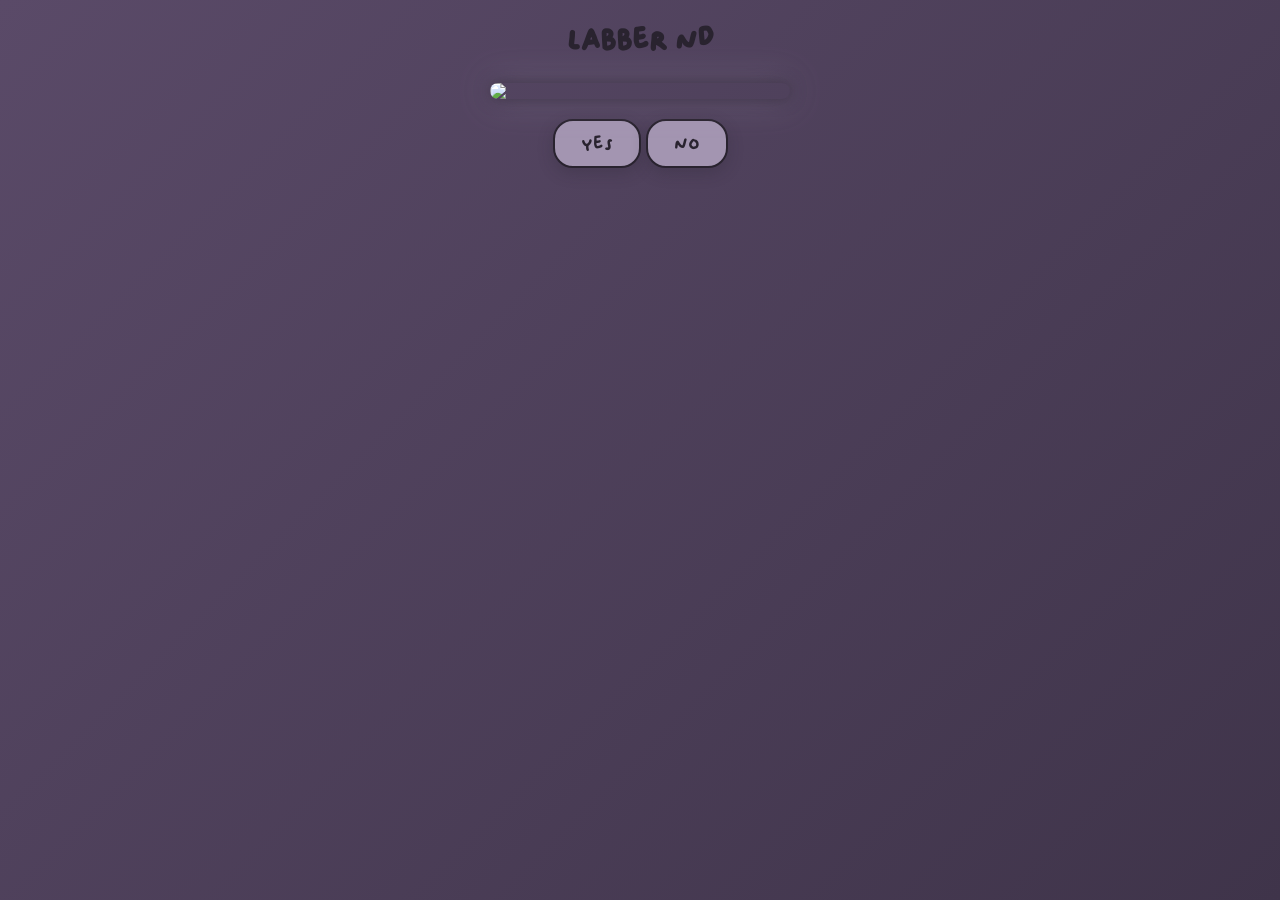
==== index.html @ 96a28275 "finish" ====
<!DOCTYPE html>
<html lang="en">
<head>
	<meta charset="UTF-8">
	<meta name="viewport" content="width=device-width, initial-scale=1.0">
	<title>ProjectV</title>
	<link rel="stylesheet" href="style.css">
</head>
<body>
	<h1>labber nd</h1>
	
	<img src="https://i.pinimg.com/736x/77/7e/b4/777eb4bbed09ffa8fb1e638f74e95040.jpg" class="bats">
	
	<div class="answerbuttons">
		<a href="yes.html" class="links">yes</a>
		<a href="no.html" class="links">no</a>
	</div>
	
	<script src="script.js"></script>
</body>

</html>
---- style.css ----
html {
    height: 100%;
    width: 100%;    
}

@font-face {
    font-family: 'oliver';
    src: url('Oliver-Regular.ttf') 
    format("truetype");
}

h1{
    color: #29232F;
    text-align: center;
}

body {
        font-family: 'oliver';
    background: linear-gradient(
       135deg,
        #5A4A68,
        #3F344A,
        #665574,
        #5A4A68
    );
    background-size: 300% 300%;
    animation: movingBackground 12s ease infinite;
}

@keyframes movingBackground {
    0%, 100% {
        background-position: 0% 50%;
    }

    50% {
        background-position: 100% 50%;
    }
}


.bats {
    width: 80%;
    max-width: 300px;
    height: auto;
    display: block;
    margin: 20px auto;
    border-radius: 10px;
    filter: saturate(0.8) contrast(1.1);

    box-shadow:
        0 0 15px rgba(41, 35, 47, 0.5),
        0 0 35px rgba(163, 149, 177, 0.4);
}


.answerbuttons{
    text-align: center;
    word-spacing: 1px;
}

.links{
    display: inline-block;
    text-decoration: none;
    color: #29232F;
    font-size: 20px;
    padding: 10px 26px;
    border: 2px solid #29232F;
    border-radius: 20px;
    background-color: #A395B1;

    box-shadow: 0 5px 15px rgba(41, 35, 47, 0.25);

    transition: 0.3s ease;
}

.links:hover {
    transform: translateY(-3px);
    box-shadow: 0 8px 20px rgba(41, 35, 47, 0.35);
}

    a:hover{
    color:whitesmoke;
    border: 2px solid whitesmoke;
}
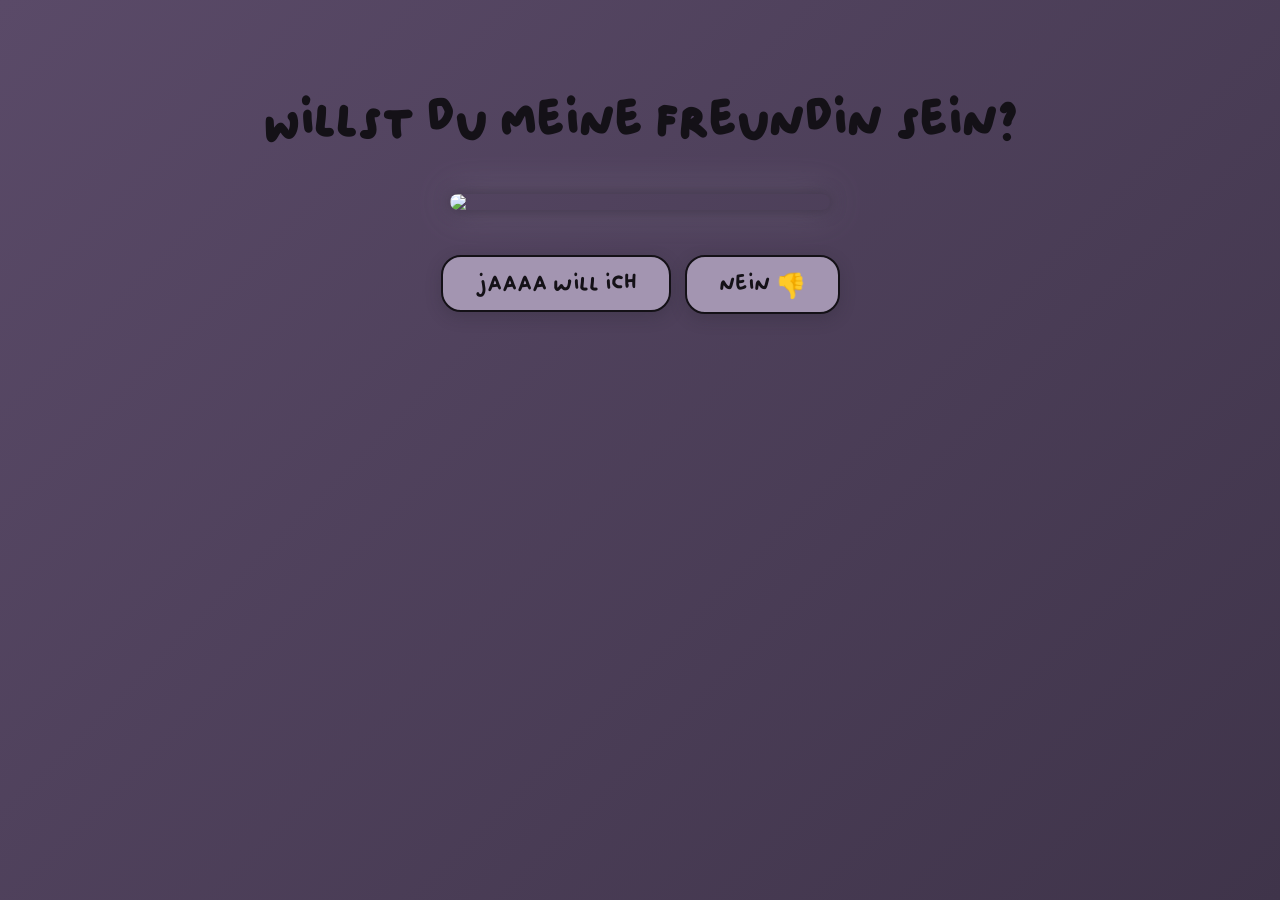
==== commit 8d87851d: "up" ====
--- a/index.html
+++ b/index.html
@@ -1,19 +1,21 @@
 <!DOCTYPE html>
 <html lang="en">
 <head>
+	<meta name="robots" content="noindex, nofollow">
 	<meta charset="UTF-8">
 	<meta name="viewport" content="width=device-width, initial-scale=1.0">
-	<title>ProjectV</title>
+	<meta name="color-scheme" content="dark">
+	<title>Für Victoria</title>
 	<link rel="stylesheet" href="style.css">
 </head>
 <body>
-	<h1>labber nd</h1>
+	<h1>Willst du meine Freundin sein?</h1>
 	
 	<img src="https://i.pinimg.com/736x/77/7e/b4/777eb4bbed09ffa8fb1e638f74e95040.jpg" class="bats">
 	
 	<div class="answerbuttons">
-		<a href="yes.html" class="links">yes</a>
-		<a href="no.html" class="links">no</a>
+		<a href="yes.html" class="links">jaaaa will ich</a>
+		<a href="no.html" class="links">nein 👎</a>
 	</div>
 	
 	<script src="script.js"></script>
--- a/style.css
+++ b/style.css
@@ -1,31 +1,105 @@
 html {
-    height: 100%;
-    width: 100%;    
+    width: 100%;
+    min-height: 100%;
+    background-color: #40344D;
 }
 
 @font-face {
     font-family: 'oliver';
-    src: url('Oliver-Regular.ttf') 
-    format("truetype");
-}
-
-h1{
-    color: #29232F;
-    text-align: center;
+    src: url('Oliver-Regular.ttf') format("truetype");
 }
 
 body {
-        font-family: 'oliver';
+    margin: 0;
+    min-height: 100vh;
+    min-height: 100dvh;
+
+    padding: 40px 20px;
+    box-sizing: border-box;
+
+    font-family: 'oliver';
+
     background: linear-gradient(
-       135deg,
+        135deg,
         #5A4A68,
         #3F344A,
         #665574,
         #5A4A68
     );
+
     background-size: 300% 300%;
     animation: movingBackground 12s ease infinite;
+
+    color: #6b686d;
 }
+
+
+h1 {
+    color: #141117;
+    text-align: center;
+    font-size: clamp(36px, 10vw, 52px);
+    margin-top: 50px;
+}
+
+
+.bats {
+    width: 90%;
+    max-width: 380px;
+    height: auto;
+
+    display: block;
+    margin: 40px auto;
+
+    border-radius: 10px;
+
+    filter: saturate(0.8) contrast(1.1);
+
+    box-shadow:
+        0 0 15px rgba(41, 35, 47, 0.5),
+        0 0 35px rgba(163, 149, 177, 0.4);
+}
+
+
+.answerbuttons {
+    text-align: center;
+}
+
+.links {
+    display: inline-block;
+
+    text-decoration: none;
+    color: #141117;
+
+    font-size: 24px;
+
+    padding: 12px 32px;
+    margin: 5px;
+
+    border: 2px solid #141117;
+    border-radius: 20px;
+
+    background-color: #A395B1;
+
+    box-shadow:
+        0 5px 15px rgba(41, 35, 47, 0.25);
+
+    transition: 0.3s ease;
+}
+
+.links:hover {
+    color: whitesmoke;
+    border-color: whitesmoke;
+
+    transform: translateY(-3px);
+
+    box-shadow:
+        0 8px 20px rgba(41, 35, 47, 0.35);
+}
+
+.links:active {
+    transform: scale(0.95);
+}
+
 
 @keyframes movingBackground {
     0%, 100% {
@@ -38,47 +112,28 @@
 }
 
 
-.bats {
-    width: 80%;
-    max-width: 300px;
-    height: auto;
-    display: block;
-    margin: 20px auto;
-    border-radius: 10px;
-    filter: saturate(0.8) contrast(1.1);
+@media (max-width: 600px) {
 
-    box-shadow:
-        0 0 15px rgba(41, 35, 47, 0.5),
-        0 0 35px rgba(163, 149, 177, 0.4);
-}
+    body {
+        padding: 15px 15px;
+        min-height: 100dvh;
+    }
 
+    h1 {
+        font-size: 38px;
+        margin-top: 20px;
+        margin-bottom: 10px;
+    }
 
-.answerbuttons{
-    text-align: center;
-    word-spacing: 1px;
-}
+    .bats {
+        width: 75%;
+        max-width: 300px;
+        margin: 15px auto;
+    }
 
-.links{
-    display: inline-block;
-    text-decoration: none;
-    color: #29232F;
-    font-size: 20px;
-    padding: 10px 26px;
-    border: 2px solid #29232F;
-    border-radius: 20px;
-    background-color: #A395B1;
-
-    box-shadow: 0 5px 15px rgba(41, 35, 47, 0.25);
-
-    transition: 0.3s ease;
-}
-
-.links:hover {
-    transform: translateY(-3px);
-    box-shadow: 0 8px 20px rgba(41, 35, 47, 0.35);
-}
-
-    a:hover{
-    color:whitesmoke;
-    border: 2px solid whitesmoke;
+    .links {
+        font-size: 22px;
+        padding: 10px 28px;
+        margin: 3px;
+    }
 }
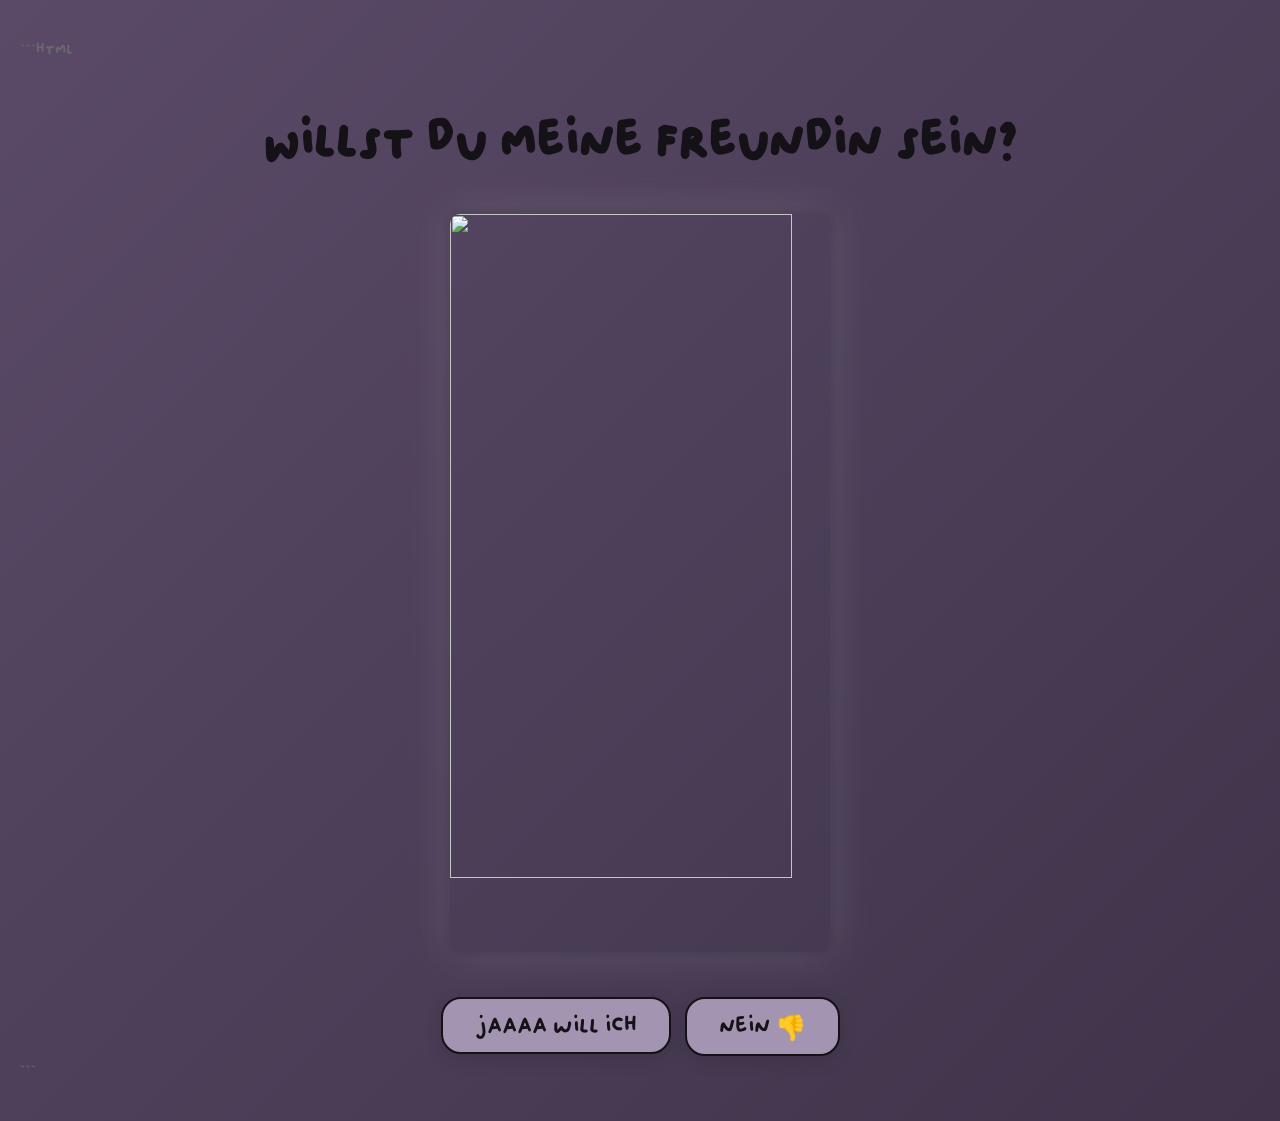
==== commit 8613fa5d: "Update index.html" ====
--- a/index.html
+++ b/index.html
@@ -1,24 +1,61 @@
+```html
 <!DOCTYPE html>
 <html lang="en">
 <head>
-	<meta name="robots" content="noindex, nofollow">
-	<meta charset="UTF-8">
-	<meta name="viewport" content="width=device-width, initial-scale=1.0">
-	<meta name="color-scheme" content="dark">
-	<title>Für Victoria</title>
-	<link rel="stylesheet" href="style.css">
+    <meta name="robots" content="noindex, nofollow">
+    <meta charset="UTF-8">
+    <meta name="viewport" content="width=device-width, initial-scale=1.0">
+    <meta name="color-scheme" content="dark">
+    <title>Für Victoria</title>
+    <link rel="stylesheet" href="style.css">
+
+    <script src="https://cdn.jsdelivr.net/npm/@supabase/supabase-js@2"></script>
 </head>
+
 <body>
-	<h1>Willst du meine Freundin sein?</h1>
-	
-	<img src="https://i.pinimg.com/736x/77/7e/b4/777eb4bbed09ffa8fb1e638f74e95040.jpg" class="bats">
-	
-	<div class="answerbuttons">
-		<a href="yes.html" class="links">jaaaa will ich</a>
-		<a href="no.html" class="links">nein 👎</a>
-	</div>
-	
-	<script src="script.js"></script>
+
+    <h1>Willst du meine Freundin sein?</h1>
+
+    <img src="https://i.pinimg.com/736x/77/7e/b4/777eb4bbed09ffa8fb1e638f74e95040.jpg" class="bats">
+
+    <div class="answerbuttons">
+        <a href="yes.html" class="links" id="yesButton">jaaaa will ich</a>
+        <a href="no.html" class="links" id="noButton">nein 👎</a>
+    </div>
+
+    <script>
+        const SUPABASE_URL = "https://abzopxhzzomxrdwbdamj.supabase.co";
+        const SUPABASE_KEY = "sb_publishable_iv0SVVF8E0P8PbTRm51M_Q_67083VfO";
+
+        const supabase = window.supabase.createClient(
+            SUPABASE_URL,
+            SUPABASE_KEY
+        );
+
+        async function saveAnswer(answer, targetPage) {
+            const { error } = await supabase
+                .from("answers")
+                .insert({ answer: answer });
+
+            if (error) {
+                console.error("Fehler beim Speichern:", error);
+                return;
+            }
+
+            window.location.href = targetPage;
+        }
+
+        document.getElementById("yesButton").addEventListener("click", function(event) {
+            event.preventDefault();
+            saveAnswer(true, "yes.html");
+        });
+
+        document.getElementById("noButton").addEventListener("click", function(event) {
+            event.preventDefault();
+            saveAnswer(false, "no.html");
+        });
+    </script>
+
 </body>
-
 </html>
+```
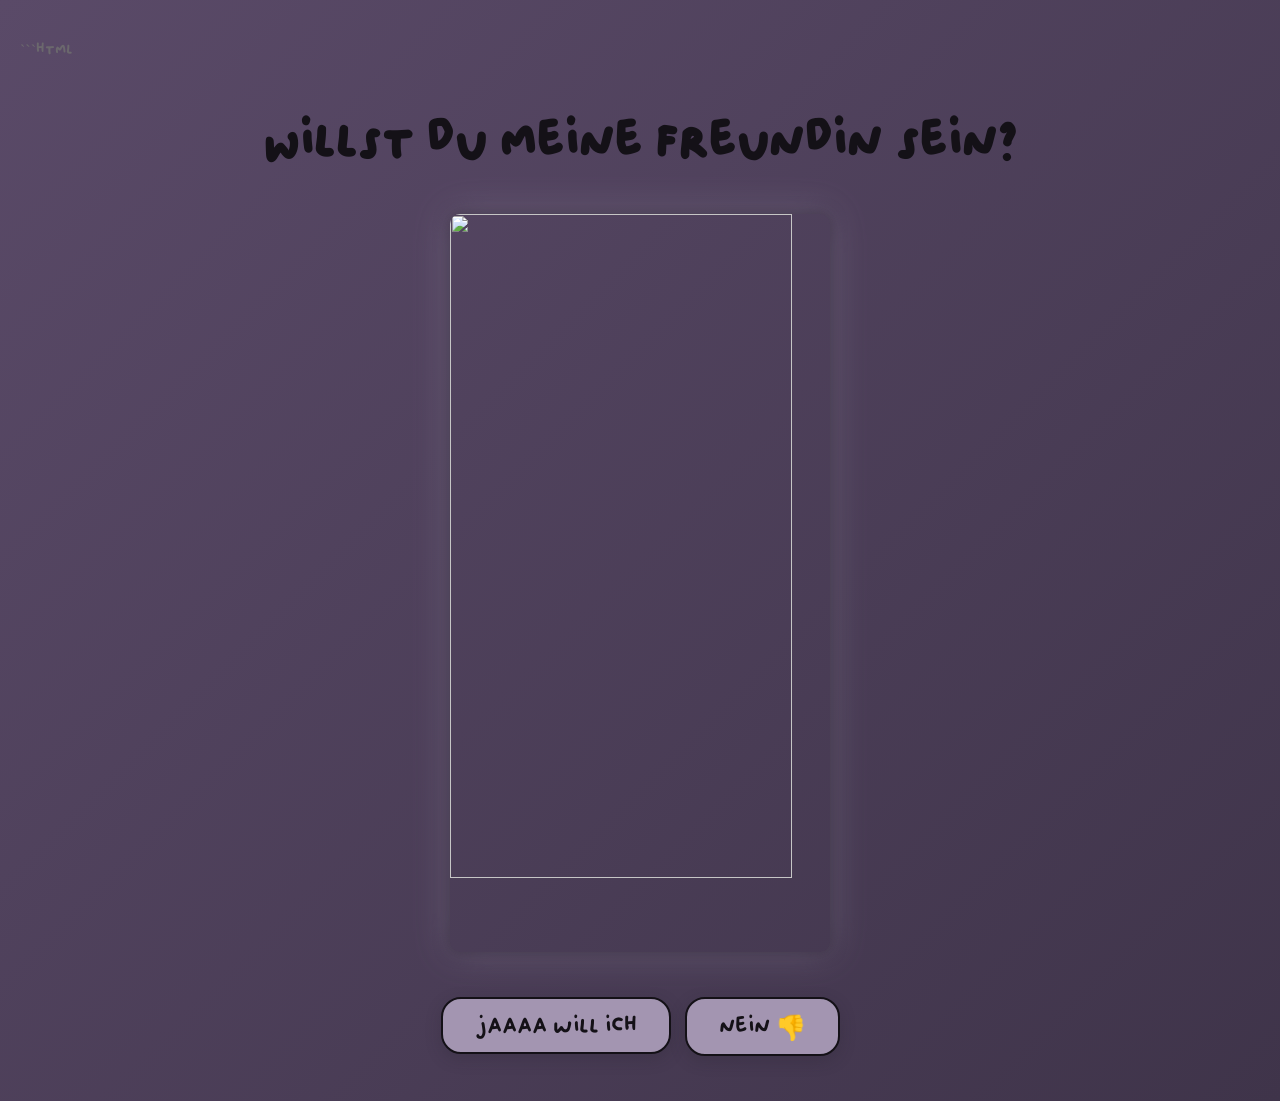
==== commit 7db5dfda: "Update index.html" ====
--- a/index.html
+++ b/index.html
@@ -9,7 +9,7 @@
     <title>Für Victoria</title>
     <link rel="stylesheet" href="style.css">
 
-    <script src="https://cdn.jsdelivr.net/npm/@supabase/supabase-js@2"></script>
+    <script src="https://cdn.jsdelivr.net/npm/@supabase/supabase-js@2.57.4"></script>
 </head>
 
 <body>
@@ -58,4 +58,4 @@
 
 </body>
 </html>
-```
+
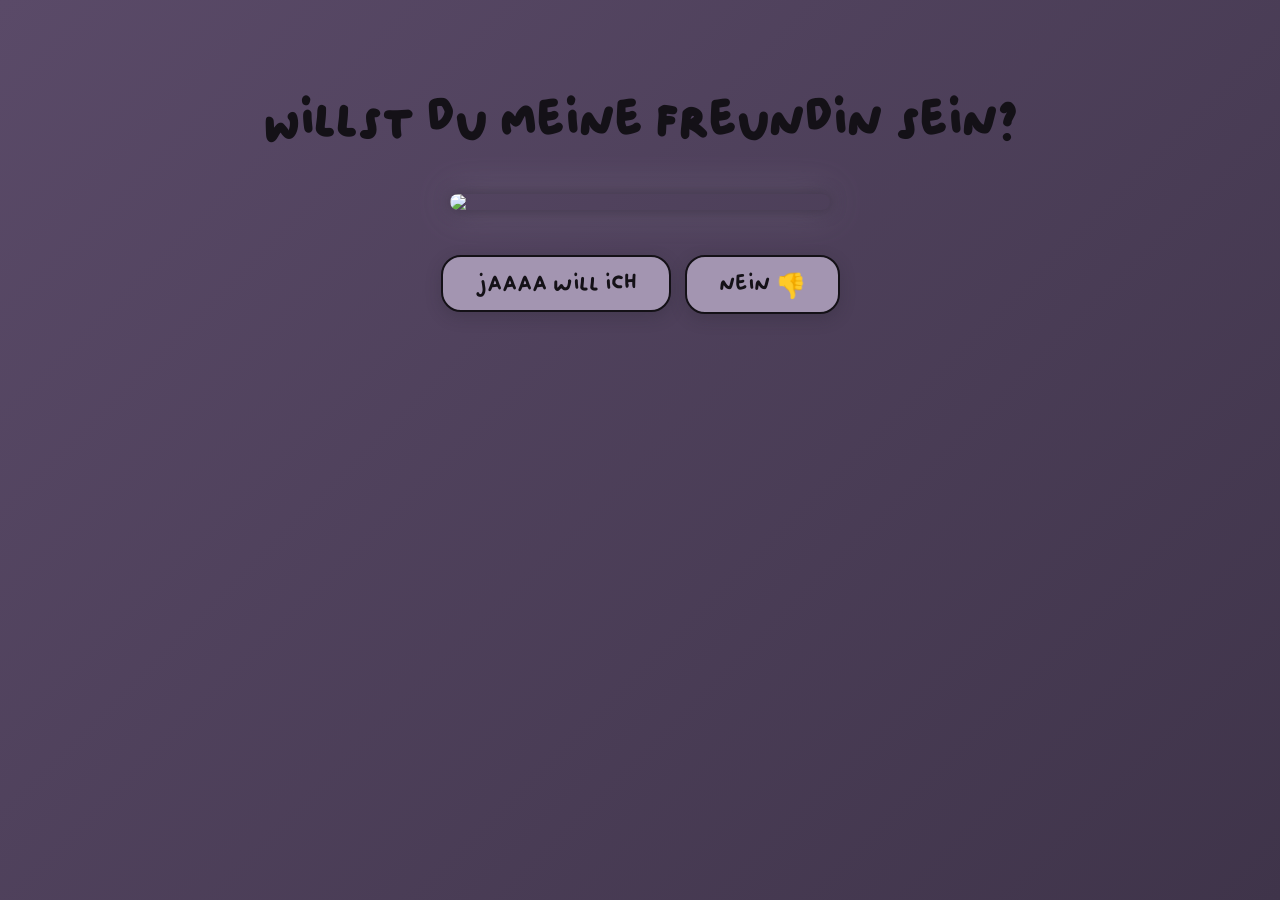
==== commit 17ba1650: "xc" ====
--- a/index.html
+++ b/index.html
@@ -1,4 +1,3 @@
-```html
 <!DOCTYPE html>
 <html lang="en">
 <head>
@@ -8,8 +7,6 @@
     <meta name="color-scheme" content="dark">
     <title>Für Victoria</title>
     <link rel="stylesheet" href="style.css">
-
-    <script src="https://cdn.jsdelivr.net/npm/@supabase/supabase-js@2.57.4"></script>
 </head>
 
 <body>
@@ -27,22 +24,35 @@
         const SUPABASE_URL = "https://abzopxhzzomxrdwbdamj.supabase.co";
         const SUPABASE_KEY = "sb_publishable_iv0SVVF8E0P8PbTRm51M_Q_67083VfO";
 
-        const supabase = window.supabase.createClient(
-            SUPABASE_URL,
-            SUPABASE_KEY
-        );
+        async function saveAnswer(answer, targetPage) {
+            try {
+                const response = await fetch(
+                    SUPABASE_URL + "/rest/v1/answers",
+                    {
+                        method: "POST",
+                        headers: {
+                            "Content-Type": "application/json",
+                            "apikey": SUPABASE_KEY,
+                            "Authorization": "Bearer " + SUPABASE_KEY,
+                            "Prefer": "return=minimal"
+                        },
+                        body: JSON.stringify({
+                            answer: answer
+                        })
+                    }
+                );
 
-        async function saveAnswer(answer, targetPage) {
-            const { error } = await supabase
-                .from("answers")
-                .insert({ answer: answer });
+                if (!response.ok) {
+                    const errorText = await response.text();
+                    console.error("Supabase Fehler:", response.status, errorText);
+                    return;
+                }
 
-            if (error) {
-                console.error("Fehler beim Speichern:", error);
-                return;
+                window.location.href = targetPage;
+
+            } catch (error) {
+                console.error("Verbindungsfehler:", error);
             }
-
-            window.location.href = targetPage;
         }
 
         document.getElementById("yesButton").addEventListener("click", function(event) {
